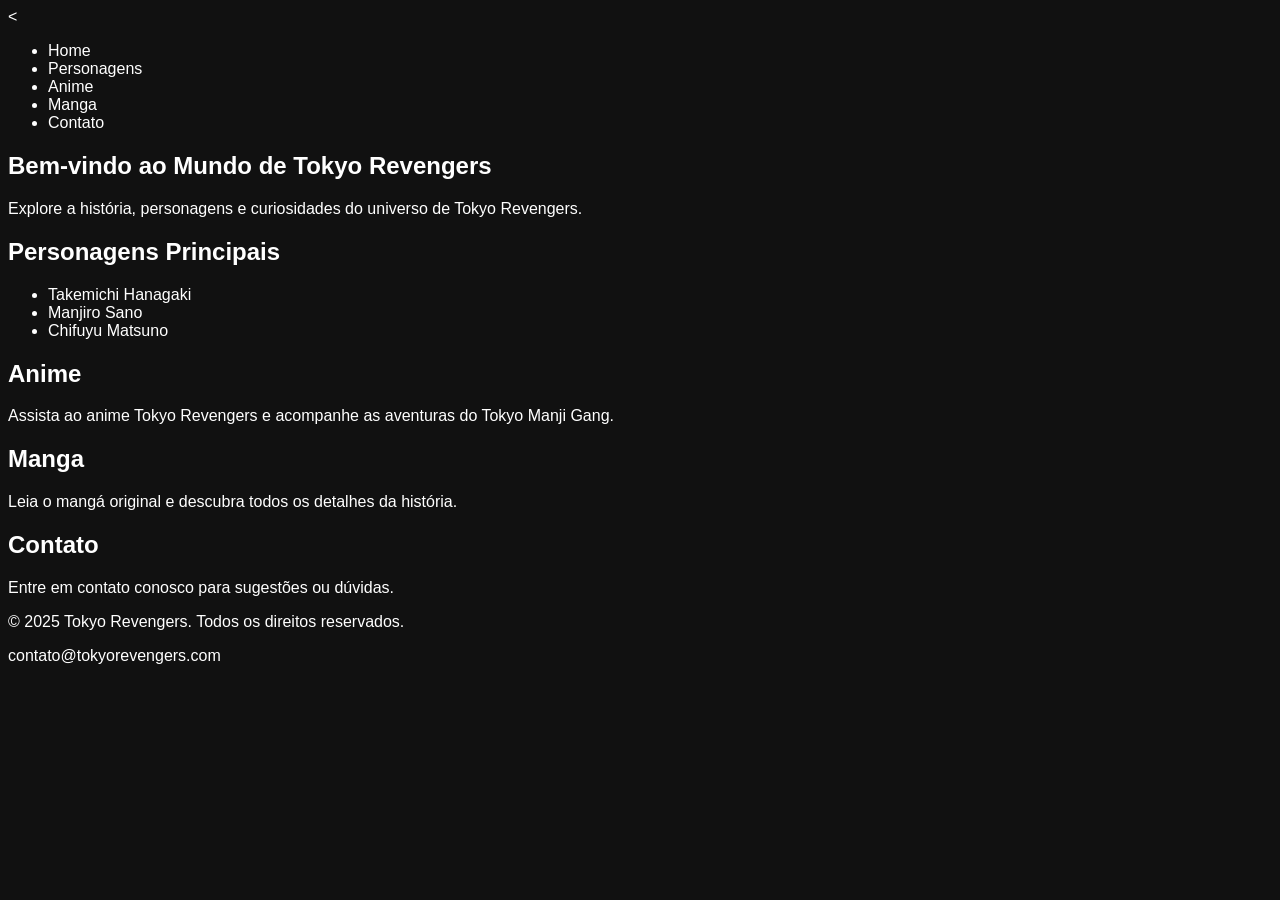
==== index.html @ 2f1bb941 "Add files via upload" ====
<!DOCTYPE html>
<html lang="en">
<head>
    <meta charset="UTF-8">
    <meta name="viewport" content="width=device-width, initial-scale=1.0">
<
    <meta charset="UTF-8">
    <meta name="viewport" content="width=device-width, initial-scale=1.0">
    <title>Tokyo Revengers</title>
    <link rel="stylesheet" href="styles.css">
</head>
    <!-- Menu -->
    <nav id="menu">
        <ul>
            <li><a href="#home">Home</a></li>
            <li><a href="#personagens">Personagens</a></li>
            <li><a href="#anime">Anime</a></li>
            <li><a href="#manga">Manga</a></li>
            <li><a href="#contato">Contato</a></li>
        </ul>
    </nav>

    <!-- Seções -->
    <section id="home">
        <h1>Bem-vindo ao Mundo de Tokyo Revengers</h1>
        <p>Explore a história, personagens e curiosidades do universo de Tokyo Revengers.</p>
    </section>

    <section id="personagens">
        <h2>Personagens Principais</h2>
        <ul>
            <li>Takemichi Hanagaki</li>
            <li>Manjiro Sano</li>
            <li>Chifuyu Matsuno</li>
        </ul>
    </section>

    <section id="anime">
        <h2>Anime</h2>
        <p>Assista ao anime Tokyo Revengers e acompanhe as aventuras do Tokyo Manji Gang.</p>
    </section>

    <section id="manga">
        <h2>Manga</h2>
        <p>Leia o mangá original e descubra todos os detalhes da história.</p>
    </section>

    <section id="contato">
        <h2>Contato</h2>
        <p>Entre em contato conosco para sugestões ou dúvidas.</p>
    </section>

    <!-- Footer -->
    <footer id="rodape">
        <p>&copy; 2025 Tokyo Revengers. Todos os direitos reservados.</p>
        <p><a href="mailto:contato@tokyorevengers.com">contato@tokyorevengers.com</a></p>
    </footer>
</body>
</html>
---- styles.css ----
body{
    color: white;
    font-family: Arial,sans-serif;
margin: 100;
padding: 1000;
background-color: rgba(0, 0, 0, 0.932);
}

a{
text-decoration: none;
color: white;
}
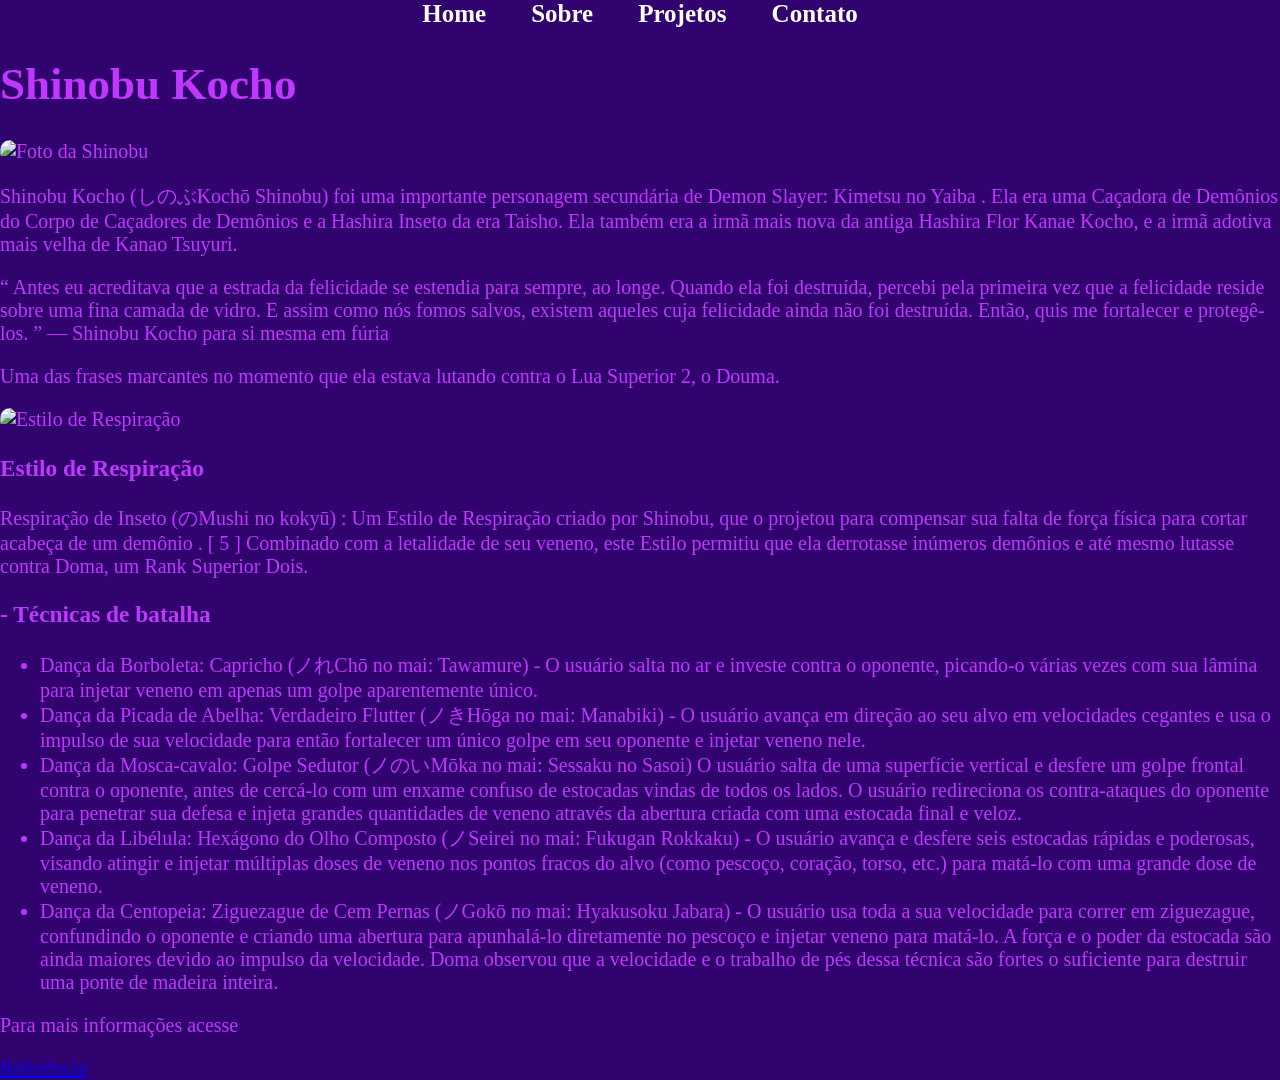
==== commit dd0e3aca: "Add files via upload" ====
--- a/index.html
+++ b/index.html
@@ -1,59 +1,41 @@
 <!DOCTYPE html>
-<html lang="en">
-<head>
-    <meta charset="UTF-8">
-    <meta name="viewport" content="width=device-width, initial-scale=1.0">
-<
-    <meta charset="UTF-8">
-    <meta name="viewport" content="width=device-width, initial-scale=1.0">
-    <title>Tokyo Revengers</title>
-    <link rel="stylesheet" href="styles.css">
-</head>
-    <!-- Menu -->
-    <nav id="menu">
-        <ul>
-            <li><a href="#home">Home</a></li>
-            <li><a href="#personagens">Personagens</a></li>
-            <li><a href="#anime">Anime</a></li>
-            <li><a href="#manga">Manga</a></li>
-            <li><a href="#contato">Contato</a></li>
-        </ul>
-    </nav>
+<html>
+    <head>
+        <title>Demon Slayer</title>
+        <link rel="stylesheet" href="style.css" 
+         /<head>
+            <body>
+                <nav>
+                 <a href="index.html">Home</a>
+                 <a href="sobre.html">Sobre</a>
+                 <a href="projetos.html">Projetos</a>
+                 <a href="contato.html">Contato</a>
+                </nav>
+                <h1>Shinobu Kocho</h1> 
+<img src="https://i.pinimg.com/736x/2d/4f/37/2d4f372e0c313f3d2912bdd3c7de02d9.jpg" alt="Foto da Shinobu" width="200"> 
+<p> Shinobu Kocho (しのぶKochō Shinobu) foi uma importante personagem secundária de Demon Slayer: Kimetsu no Yaiba . Ela era uma Caçadora de Demônios do Corpo de Caçadores de Demônios e a Hashira Inseto da era Taisho. Ela também era a irmã mais nova da antiga Hashira Flor Kanae Kocho, e a irmã adotiva mais velha de Kanao Tsuyuri. </p>
+            
+<p>“	
+Antes eu acreditava que a estrada da felicidade se estendia para sempre, ao longe. Quando ela foi destruída, percebi pela primeira vez que a felicidade reside sobre uma fina camada de vidro. E assim como nós fomos salvos, existem aqueles cuja felicidade ainda não foi destruída. Então, quis me fortalecer e protegê-los.	”
+ 	
+— Shinobu Kocho para si mesma em fúria</p>
 
-    <!-- Seções -->
-    <section id="home">
-        <h1>Bem-vindo ao Mundo de Tokyo Revengers</h1>
-        <p>Explore a história, personagens e curiosidades do universo de Tokyo Revengers.</p>
-    </section>
 
-    <section id="personagens">
-        <h2>Personagens Principais</h2>
-        <ul>
-            <li>Takemichi Hanagaki</li>
-            <li>Manjiro Sano</li>
-            <li>Chifuyu Matsuno</li>
-        </ul>
-    </section>
+<p>Uma das frases marcantes no momento que ela estava lutando contra o Lua Superior 2, o Douma. </p>
 
-    <section id="anime">
-        <h2>Anime</h2>
-        <p>Assista ao anime Tokyo Revengers e acompanhe as aventuras do Tokyo Manji Gang.</p>
-    </section>
+<img src="https://i.pinimg.com/736x/5f/29/be/5f29be942d8b71af95f952a3269a3c43.jpg" alt="Estilo de Respiração" width="300">
+<h3>Estilo de Respiração</h3>
 
-    <section id="manga">
-        <h2>Manga</h2>
-        <p>Leia o mangá original e descubra todos os detalhes da história.</p>
-    </section>
-
-    <section id="contato">
-        <h2>Contato</h2>
-        <p>Entre em contato conosco para sugestões ou dúvidas.</p>
-    </section>
-
-    <!-- Footer -->
-    <footer id="rodape">
-        <p>&copy; 2025 Tokyo Revengers. Todos os direitos reservados.</p>
-        <p><a href="mailto:contato@tokyorevengers.com">contato@tokyorevengers.com</a></p>
-    </footer>
+<p>Respiração de Inseto (のMushi no kokyū) : Um Estilo de Respiração criado por Shinobu, que o projetou para compensar sua falta de força física para cortar acabeça de um demônio . [ 5 ] Combinado com a letalidade de seu veneno, este Estilo permitiu que ela derrotasse inúmeros demônios e até mesmo lutasse contra Doma, um Rank Superior Dois.</p>
+<h3>- Técnicas de batalha</h3>
+<ul>
+<li>Dança da Borboleta: Capricho (ノれChō no mai: Tawamure) - O usuário salta no ar e investe contra o oponente, picando-o várias vezes com sua lâmina para injetar veneno em apenas um golpe aparentemente único.</li>
+<li>Dança da Picada de Abelha: Verdadeiro Flutter (ノきHōga no mai: Manabiki) - O usuário avança em direção ao seu alvo em velocidades cegantes e usa o impulso de sua velocidade para então fortalecer um único golpe em seu oponente e injetar veneno nele.</li>
+<li>Dança da Mosca-cavalo: Golpe Sedutor (ノのいMōka no mai: Sessaku no Sasoi) O usuário salta de uma superfície vertical e desfere um golpe frontal contra o oponente, antes de cercá-lo com um enxame confuso de estocadas vindas de todos os lados. O usuário redireciona os contra-ataques do oponente para penetrar sua defesa e injeta grandes quantidades de veneno através da abertura criada com uma estocada final e veloz.</li>
+<li>Dança da Libélula: Hexágono do Olho Composto (ノSeirei no mai: Fukugan Rokkaku) - O usuário avança e desfere seis estocadas rápidas e poderosas, visando atingir e injetar múltiplas doses de veneno nos pontos fracos do alvo (como pescoço, coração, torso, etc.) para matá-lo com uma grande dose de veneno.</li>
+<li>Dança da Centopeia: Ziguezague de Cem Pernas (ノGokō no mai: Hyakusoku Jabara) - O usuário usa toda a sua velocidade para correr em ziguezague, confundindo o oponente e criando uma abertura para apunhalá-lo diretamente no pescoço e injetar veneno para matá-lo. A força e o poder da estocada são ainda maiores devido ao impulso da velocidade. Doma observou que a velocidade e o trabalho de pés dessa técnica são fortes o suficiente para destruir uma ponte de madeira inteira.</li>
+</ul>
+<p> Para mais informações acesse</p>
+<a href="https://kimetsu-no-yaiba.fandom.com/wiki/Shinobu_Kocho#Fighting_Style"> Referência</a>
 </body>
-</html>   
+</html>
--- a/style.css
+++ b/style.css
@@ -0,0 +1,136 @@
+/*Pagina home*/
+/*cor das pagnias e fontes*/
+body{
+    margin:0;
+    font-family: Gloucester MT Extra Condensed;
+    font-size: 20px;
+    background-color: rgb(49, 3, 110);
+    color:rgb(192, 55, 255)
+}
+/*aba de site*/
+header{
+background-color: rgb(93, 5, 133);
+padding:20px;
+}
+
+nav{
+    text-align:center;
+}
+
+nav a{
+color:rgb(255, 255, 255);
+margin:20px;
+text-decoration:none;
+font-weight: bold;
+font-size: 25px;
+font-family: Gloucester MT Extra Condensed;
+}
+
+nav a:hover {
+    background-color: rgb(133, 5, 112);
+    color: rgb(73, 17, 161);            
+}          
+/*sla*/
+.conteudo{
+padding: 40px;
+}
+/*sobre h1*/
+h1{
+font-size: 45px;
+margin-bottom: 30px;
+}
+
+.area{
+display: flex;
+align-items: center;
+gap: 40px;
+}
+/*imagens*/
+.area img{
+width: 300px;
+border-radius: 10px;
+}
+
+.area p{
+    font-size: 20px;
+    line-height: 1.6;
+}
+
+
+.area img{
+    width: 300px;
+    border-radius: 10px;
+    animation: pular 2s infinite;
+}
+
+@keyframes pular {
+    0% { transform: translateY(0); }
+    50% { transform: translateY(-20px); }
+    100% { transform: translateY(0); }
+}
+
+
+
+
+/*Pagina sobre*/
+.conteudo {
+    display: flex;
+    align-items: flex-start;
+    justify-content: space-between;
+    gap: 40px;
+    padding: 40px;
+}
+
+/* TEXTO */
+.texto {
+    width: 60%;
+}
+
+/* IMAGEM NA DIREITA */
+.imagem {
+    width: 40%;
+    display: flex;
+    justify-content: center;
+}
+
+/* FOTO */
+.foto {
+    width: 250px;
+    border-radius: 10px;
+}
+
+/*pagina projetos*/
+
+
+/*pagina contato*/
+.contato {
+    text-align: center;
+    padding: 40px;
+    background-color: rgb(107, 10, 116);;
+    border-radius: 10px;
+    width: 60%;
+    margin: auto;
+}
+
+.btn-whatsapp {
+    display: inline-block;
+    margin: 20px;
+    padding: 12px 20px;
+    background-color: #7f25d3;
+    color: rgb(0, 0, 0);
+    text-decoration: none;
+    border-radius: 8px;
+    font-weight: bold;
+}
+
+.btn-whatsapp:hover {
+    background-color: #c300ff;
+}
+
+.qr {
+    margin: 20px 0;
+}
+
+img {
+    border-radius: 10px;
+}
